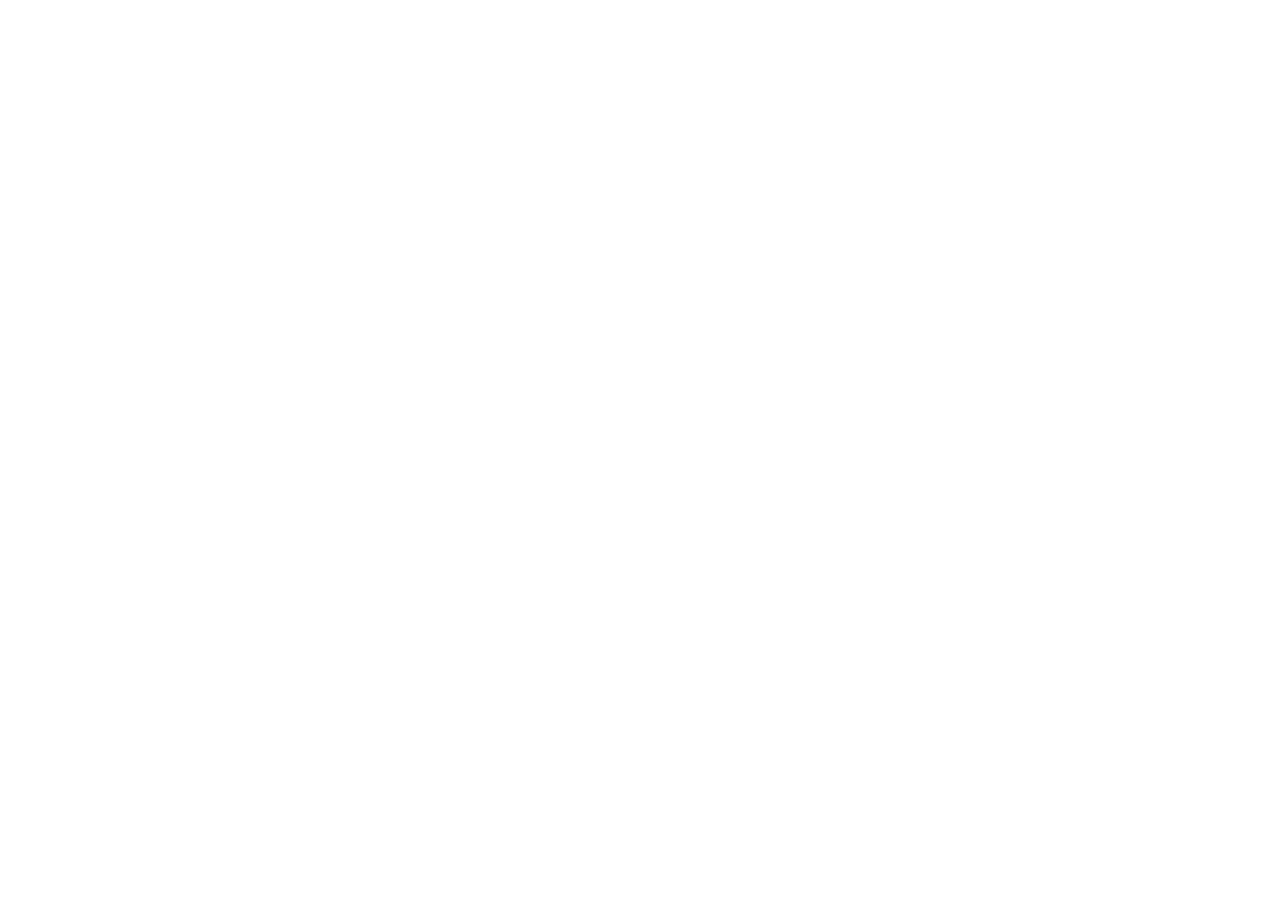
==== index.html @ e7d1330d "starter project" ====
<!DOCTYPE html>
<html lang="en">
<head>
    <title>Javascript Game</title>
    <meta charset="UTF-8">
    <!-- http://proger.i-forge.net/The_smallest_transparent_pixel/ -->
    <link rel="icon" href="[data-uri]">
</head>
<body>

</body>
</html>
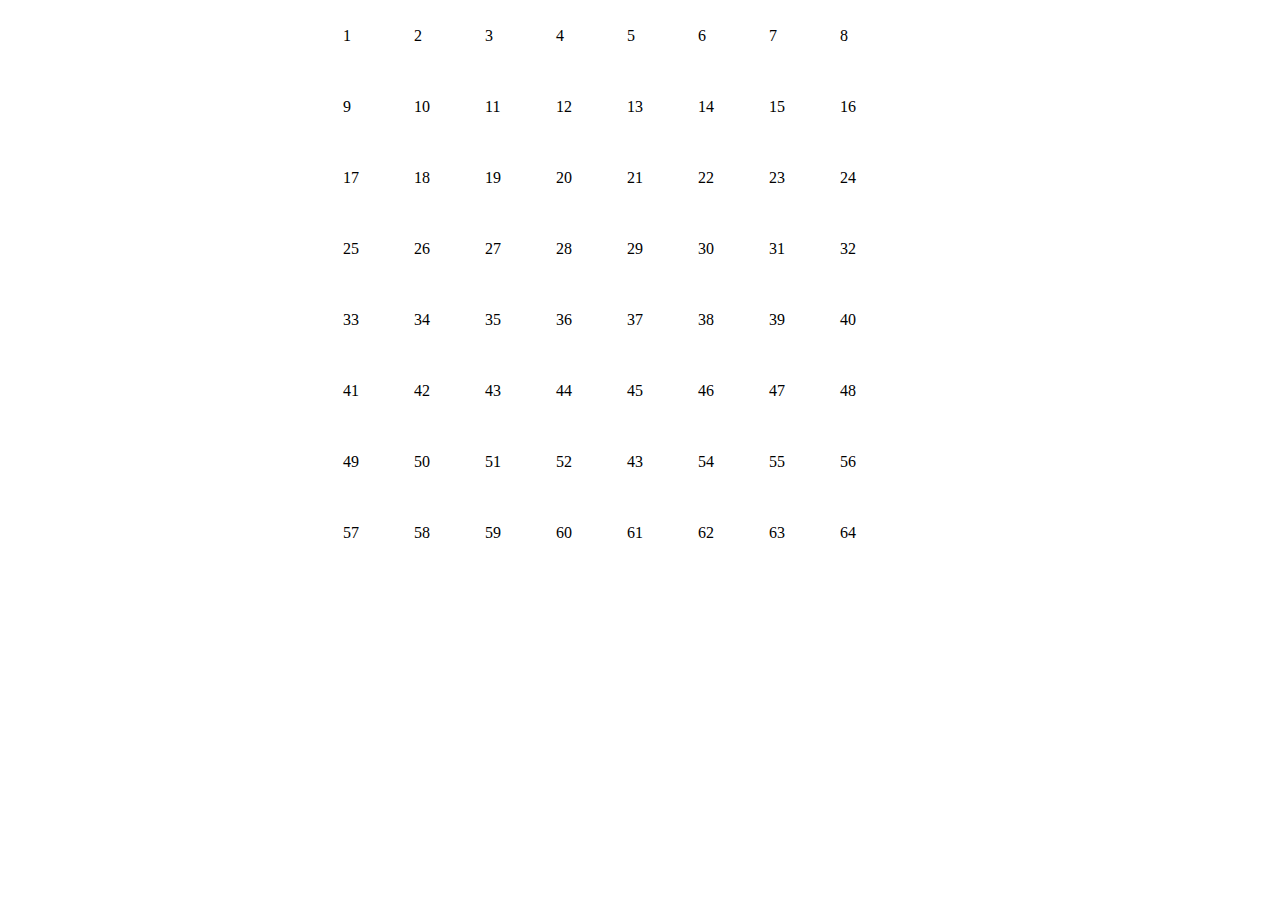
==== commit a298e5d5: "Availability of moving objects but without any conditions resulting in further app malfunctions" ====
--- a/index.html
+++ b/index.html
@@ -4,9 +4,94 @@
     <title>Javascript Game</title>
     <meta charset="UTF-8">
     <!-- http://proger.i-forge.net/The_smallest_transparent_pixel/ -->
+    <link rel="stylesheet" href="style_actual.css">
+    <script src="game.js" charset="utf-8"></script>
     <link rel="icon" href="[data-uri]">
 </head>
 <body>
-
+    <div class="container">
+      <div class="table">
+        <div class="col" id="1">
+          <div class="square">1</div>
+          <div class="square">9</div>
+          <div class="square">17</div>
+          <div class="square">25</div>
+          <div class="square">33</div>
+          <div class="square">41</div>
+          <div class="square">49</div>
+          <div class="square">57</div>
+        </div>
+        <div class="col" id="2">
+          <div class="square">2</div>
+          <div class="square">10</div>
+          <div class="square">18</div>
+          <div class="square">26</div>
+          <div class="square">34</div>
+          <div class="square">42</div>
+          <div class="square">50</div>
+          <div class="square">58</div>
+        </div>
+        <div class="col" id="3">
+          <div class="square">3</div>
+          <div class="square">11</div>
+          <div class="square">19</div>
+          <div class="square">27</div>
+          <div class="square">35</div>
+          <div class="square">43</div>
+          <div class="square">51</div>
+          <div class="square">59</div>
+        </div>
+        <div class="col" id="4">
+          <div class="square">4</div>
+          <div class="square">12</div>
+          <div class="square">20</div>
+          <div class="square">28</div>
+          <div class="square">36</div>
+          <div class="square">44</div>
+          <div class="square">52</div>
+          <div class="square">60</div>
+        </div>
+        <div class="col" id="5">
+          <div class="square">5</div>
+          <div class="square">13</div>
+          <div class="square">21</div>
+          <div class="square">29</div>
+          <div class="square">37</div>
+          <div class="square">45</div>
+          <div class="square">43</div>
+          <div class="square">61</div>
+        </div>
+        <div class="col" id="6">
+          <div class="square">6</div>
+          <div class="square">14</div>
+          <div class="square">22</div>
+          <div class="square">30</div>
+          <div class="square">38</div>
+          <div class="square">46</div>
+          <div class="square">54</div>
+          <div class="square">62</div>
+        </div>
+        <div class="col" id="7">
+          <div class="square">7</div>
+          <div class="square">15</div>
+          <div class="square">23</div>
+          <div class="square">31</div>
+          <div class="square">39</div>
+          <div class="square">47</div>
+          <div class="square">55</div>
+          <div class="square">63</div>
+        </div>
+        <div class="col" id="8">
+          <div class="square">8</div>
+          <div class="square">16</div>
+          <div class="square">24</div>
+          <div class="square">32</div>
+          <div class="square">40</div>
+          <div class="square">48</div>
+          <div class="square">56</div>
+          <div class="square">64</div>
+        </div>
+      </div>
+    </div>
 </body>
 </html>
--- a/style_actual.css
+++ b/style_actual.css
@@ -0,0 +1,30 @@
+
+.container {
+    margin: 0 auto;
+    display: flex;
+    width: 600px;
+    height: 600px;
+    align-items: center;
+}
+
+.table{
+    display: flex;
+    align-self: center;
+}
+
+.col {
+    display: flex;
+    flex-direction: column;
+    align-items: center;
+}
+
+.square{
+    margin: 3px;
+    border: 4px  #cdcdcd;
+    border-radius: 5px ;
+    width: 65px;
+    height: 65px;
+}
+
+
+
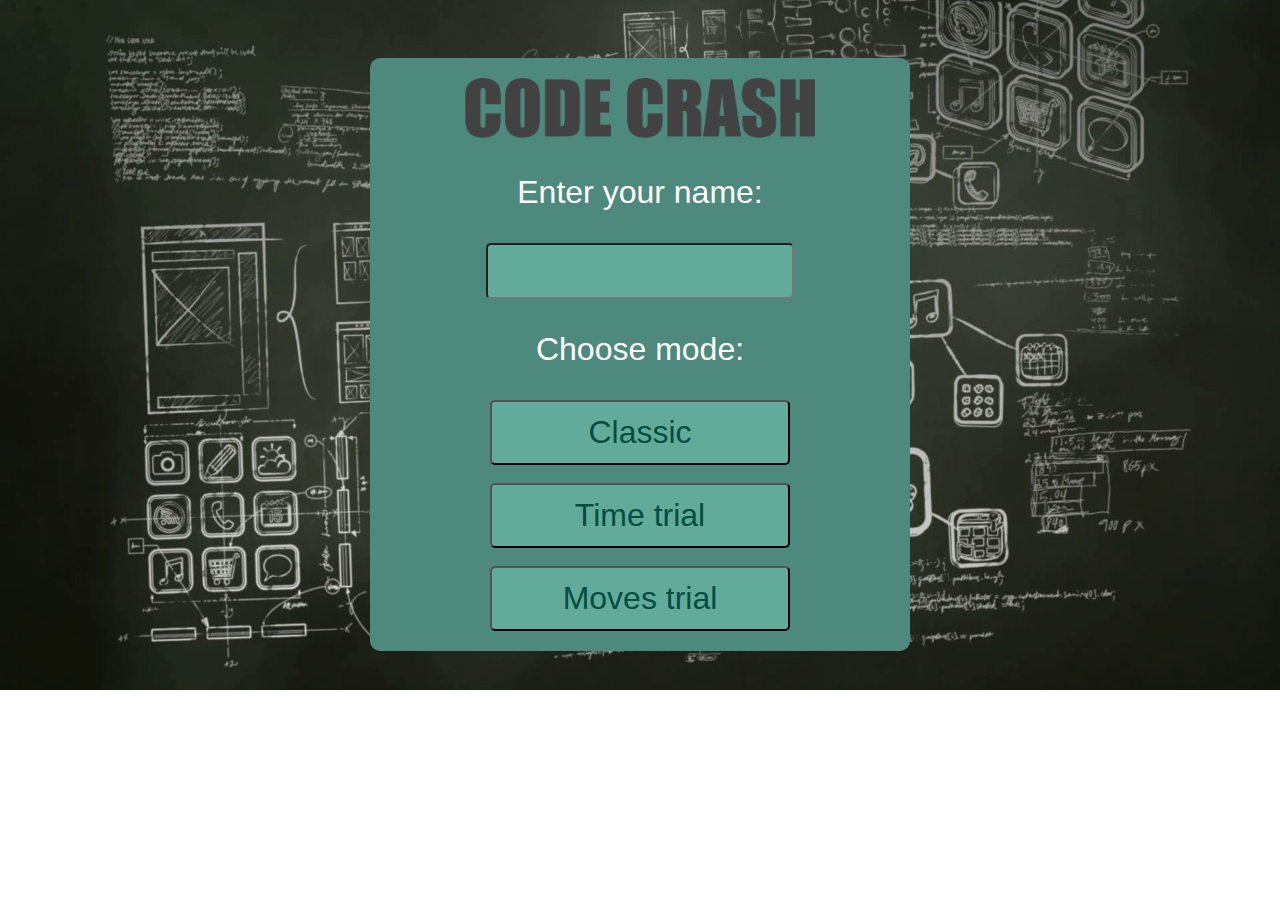
==== commit ce1fbf8a: "some work on layout, not finished" ====
--- a/index.html
+++ b/index.html
@@ -1,97 +1,42 @@
 <!DOCTYPE html>
 <html lang="en">
 <head>
-    <title>Javascript Game</title>
+    <title>Code Crash</title>
     <meta charset="UTF-8">
-    <!-- http://proger.i-forge.net/The_smallest_transparent_pixel/ -->
-    <link rel="stylesheet" href="style_actual.css">
-    <script src="game.js" charset="utf-8"></script>
-    <link rel="icon" href="[data-uri]">
+    <link rel="stylesheet" href="style.css">
 </head>
 <body>
-    <div class="container">
-      <div class="table">
-        <div class="col" id="1">
-          <div class="square">1</div>
-          <div class="square">9</div>
-          <div class="square">17</div>
-          <div class="square">25</div>
-          <div class="square">33</div>
-          <div class="square">41</div>
-          <div class="square">49</div>
-          <div class="square">57</div>
+    <div class="chooseContainer" id="welcome">
+        <img class="img" src="code.png">
+        <p>Enter your name:</p>
+        <form method="post">
+            <input id="name">
+        </form>
+        <p>Choose mode:</p>
+        <button id="btnClasssic" onclick="OnClickEvent('classic')">Classic</button>
+        <br><br>
+        <button id="btnTimeTrial" onclick="OnClickEvent('time_trial')">Time trial</button>
+        <br><br>
+        <button id="btnMovesTrial" onclick="OnClickEvent('moves_trial')">Moves trial</button>
+    </div>
+    <div id="score" class="score" style="display:none">
+        <h1 id="scorePlayer"></h1>
+        <h1 id="scorePoints">0</h1>
+        <div>
+            <button class="endGame" id="exit" onclick="endGame()">END GAME</button>
         </div>
-        <div class="col" id="2">
-          <div class="square">2</div>
-          <div class="square">10</div>
-          <div class="square">18</div>
-          <div class="square">26</div>
-          <div class="square">34</div>
-          <div class="square">42</div>
-          <div class="square">50</div>
-          <div class="square">58</div>
+    </div>
+    <div id="container" class="container" style="display:none">
+      <div class="table"></div>
+    </div>
+    <div class="container" id="highScoresContainer" style="display:none">
+        <div id="highScores" >
+            <h2 id="finalScore">High Scores</h2>
+            <ol id="highScoresList"></ol>
         </div>
-        <div class="col" id="3">
-          <div class="square">3</div>
-          <div class="square">11</div>
-          <div class="square">19</div>
-          <div class="square">27</div>
-          <div class="square">35</div>
-          <div class="square">43</div>
-          <div class="square">51</div>
-          <div class="square">59</div>
-        </div>
-        <div class="col" id="4">
-          <div class="square">4</div>
-          <div class="square">12</div>
-          <div class="square">20</div>
-          <div class="square">28</div>
-          <div class="square">36</div>
-          <div class="square">44</div>
-          <div class="square">52</div>
-          <div class="square">60</div>
-        </div>
-        <div class="col" id="5">
-          <div class="square">5</div>
-          <div class="square">13</div>
-          <div class="square">21</div>
-          <div class="square">29</div>
-          <div class="square">37</div>
-          <div class="square">45</div>
-          <div class="square">43</div>
-          <div class="square">61</div>
-        </div>
-        <div class="col" id="6">
-          <div class="square">6</div>
-          <div class="square">14</div>
-          <div class="square">22</div>
-          <div class="square">30</div>
-          <div class="square">38</div>
-          <div class="square">46</div>
-          <div class="square">54</div>
-          <div class="square">62</div>
-        </div>
-        <div class="col" id="7">
-          <div class="square">7</div>
-          <div class="square">15</div>
-          <div class="square">23</div>
-          <div class="square">31</div>
-          <div class="square">39</div>
-          <div class="square">47</div>
-          <div class="square">55</div>
-          <div class="square">63</div>
-        </div>
-        <div class="col" id="8">
-          <div class="square">8</div>
-          <div class="square">16</div>
-          <div class="square">24</div>
-          <div class="square">32</div>
-          <div class="square">40</div>
-          <div class="square">48</div>
-          <div class="square">56</div>
-          <div class="square">64</div>
-        </div>
-      </div>
     </div>
+<!--    <script src="data.js"></script>-->
+   <script src="game.js" charset="utf-8"></script>
+   <script src="highScores.js" charset="utf-8"></script>
 </body>
 </html>
--- a/style.css
+++ b/style.css
@@ -0,0 +1,159 @@
+h1 {
+  font-family: "Montserrat", sans-serif;
+  color: rgb(55, 55, 55);
+  text-transform: uppercase;
+  margin-top: 10px;
+}
+h2{
+  font-family: "Montserrat", sans-serif;
+  font-size: x-large;
+  color: rgb(55, 55, 55);
+  text-transform: uppercase;
+  margin-top: 10px;
+}
+.container {
+  background-color: rgba(256, 256, 256, 0.5);
+  border-radius: 10px;
+  margin-top: 50px;
+  margin-left: 50px;
+  margin-right: 50px;
+  margin-bottom: 50px;
+  padding: 20px;
+  min-width: 200px;
+  /*display: flex;*/
+  flex-direction: column;
+  align-items: center;
+  text-align: center;
+  box-shadow: 0 2px 4px rgba(0, 0, 0, 0.5) inset, 0 1px 0 #fff;
+  color: #85796b;
+}
+
+body {
+  background-image: url("background3.jpg");
+  background-position: center;
+  background-size: cover;
+  background-repeat: no-repeat;
+  display: flex;
+}
+.score {
+  background-color: rgba(256, 256, 256, 0.5);
+  border-radius: 10px;
+  margin-top: 200px;
+  margin-left: 200px;
+  margin-bottom: 350px;
+  min-width: 200px;
+  max-height: 130px;
+  flex-direction: column;
+  align-items: center;
+  text-align: center;
+  box-shadow: 0 2px 4px rgba(0, 0, 0, 0.5) inset, 0 1px 0 #fff;
+  color: #85796b;
+}
+.table {
+  display: flex;
+  align-self: center;
+}
+
+.col {
+  display: flex;
+  flex-direction: column;
+  align-items: center;
+}
+
+.square {
+  margin: 3px;
+  border: 4px #cdcdcd;
+  border-radius: 5px;
+  width: 65px;
+  height: 65px;
+}
+
+.square:hover {
+  cursor: grab;
+}
+
+.endGame {
+  margin-top: 200px;
+  border-radius: 8px;
+  padding: 20px;
+  align-items: center;
+  text-align: center;
+  font-size: 16px;
+  margin: 4px 2px;
+  max-block-size: 60px;
+}
+.chooseContainer{
+    background-color: rgba(77, 137, 124, 1);
+  border-radius: 10px;
+    margin-left: auto;
+    margin-right: auto;
+    margin-top: 50px;
+  padding: 20px;
+  min-width: 500px;
+    min-height: 550px;
+  display: inline;
+    justify-content: center;
+  align-items: center;
+  text-align: center;
+  /*box-shadow: 0 2px 4px rgba(0, 0, 0, 0.5) inset, 0 1px 0 #fff;*/
+  /*color: #85796b;*/
+}
+.img{
+  max-width: 350px;
+}
+p{
+  color: white;
+  font-family: "Montserrat", sans-serif;
+  font-size: xx-large;
+}
+button{
+  background-color: rgba(98,171,155,1) ;
+  border-radius: 5px;
+  min-width: 300px;
+  min-height: 65px;
+  font-size: xx-large;
+  color: rgb(6,77,64);
+  font-family: "Montserrat", sans-serif;
+}
+input{
+  background-color: rgba(98,171,155,1) ;
+  border-radius: 5px;
+  max-width: 300px;
+  min-height: 50px;
+  text-align: center;
+  font-size: xx-large;
+  color: rgb(6,77,64);
+  font-family: "Montserrat", sans-serif;
+}
+
+#highScoresList{
+  list-style: none;
+  padding-left: 0;
+  margin-bottom: 4rem;
+}
+
+.high-score{
+  font-size: 2.8rem;
+  margin-bottom: 0.5rem;
+  color: black;
+}
+.scoreContainer{
+   background-color: rgba(256, 256, 256, 0.5);
+  border-radius: 3px;
+  /*margin-top: 10px;*/
+  margin-left: 10px;
+  margin-right: 10px;
+  /*margin-bottom: 10px;*/
+  padding: 7px;
+  font-size: large;
+  font-family: "Montserrat", sans-serif;
+  min-width: 190px;
+  /*max-width: 200px;*/
+  /*max-height: 550px;*/
+  /*display: flex;*/
+  flex-direction: column;
+  align-items: center;
+  text-align: center;
+  box-shadow: 0 2px 4px rgba(0, 0, 0, 0.5) inset, 0 1px 0 #fff;
+  color: #85796b;
+}
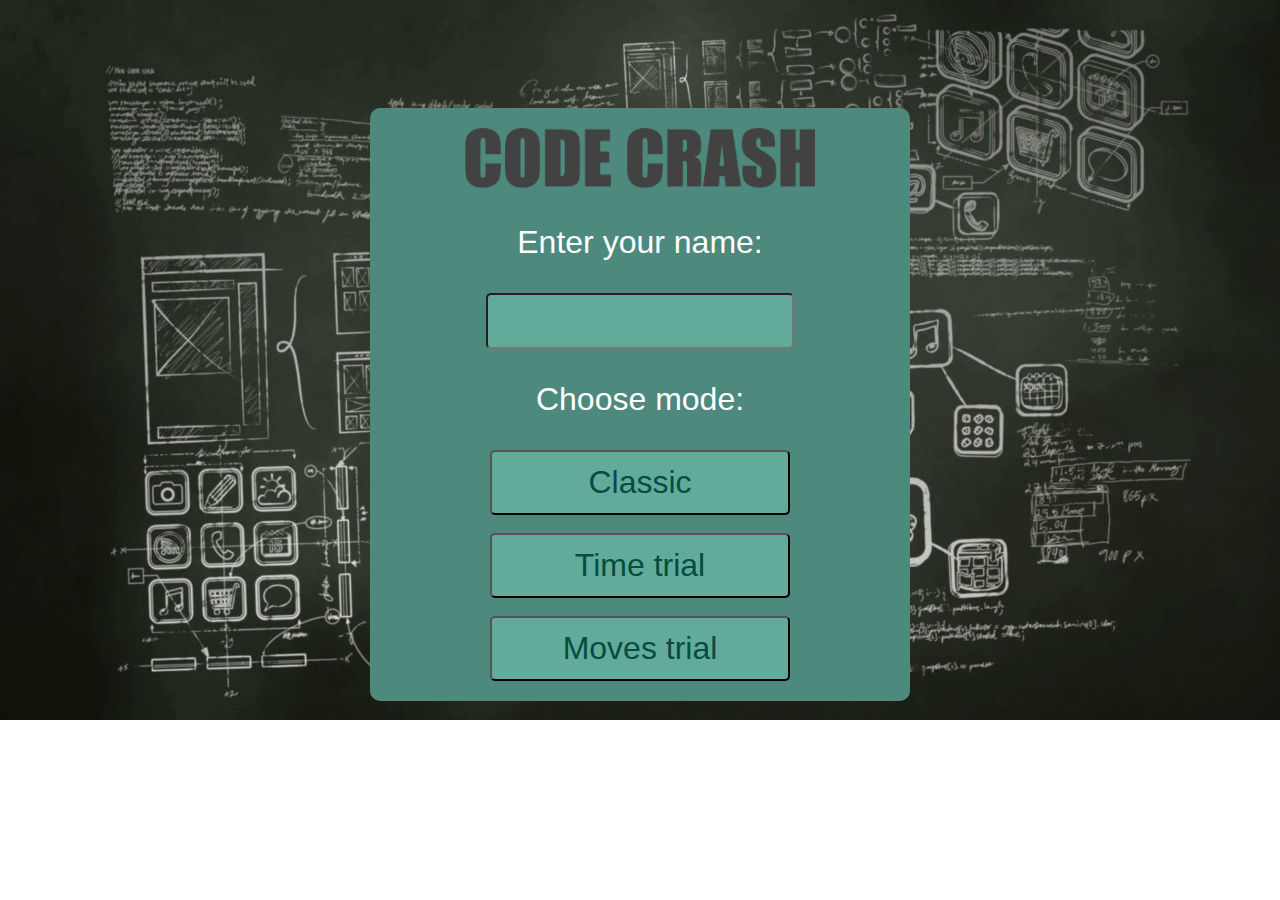
==== commit f05d7f6b: "Merge remote-tracking branch 'origin/development' into development" ====
--- a/index.html
+++ b/index.html
@@ -13,15 +13,25 @@
             <input id="name">
         </form>
         <p>Choose mode:</p>
-        <button id="btnClasssic" onclick="OnClickEvent('classic')">Classic</button>
+        <button id="btnClasssic" onclick="onClickEvent(0)">Classic</button>
         <br><br>
-        <button id="btnTimeTrial" onclick="OnClickEvent('time_trial')">Time trial</button>
+        <button id="btnTimeTrial" onclick="onClickEvent(1)">Time trial</button>
         <br><br>
-        <button id="btnMovesTrial" onclick="OnClickEvent('moves_trial')">Moves trial</button>
+        <button id="btnMovesTrial" onclick="onClickEvent(2)">Moves trial</button>
     </div>
     <div id="score" class="score" style="display:none">
+        <div class="timeAndMoves">
         <h1 id="scorePlayer"></h1>
         <h1 id="scorePoints">0</h1>
+        </div>
+        <div class="timeAndMoves" id="time" style="display:none">
+            <h1>Time remaining</h1>
+            <h1 id="timeCounter"></h1>
+        </div>
+        <div class="timeAndMoves" id="moves" style="display:none">
+            <h1>Moves remaining</h1>
+            <h1 id="movescounter"></h1>
+        </div>
         <div>
             <button class="endGame" id="exit" onclick="endGame()">END GAME</button>
         </div>
--- a/style.css
+++ b/style.css
@@ -3,6 +3,7 @@
   color: rgb(55, 55, 55);
   text-transform: uppercase;
   margin-top: 10px;
+  font-size: x-large;
 }
 h2{
   font-family: "Montserrat", sans-serif;
@@ -14,13 +15,12 @@
 .container {
   background-color: rgba(256, 256, 256, 0.5);
   border-radius: 10px;
-  margin-top: 50px;
+  margin-top: 100px;
   margin-left: 50px;
   margin-right: 50px;
   margin-bottom: 50px;
   padding: 20px;
   min-width: 200px;
-  /*display: flex;*/
   flex-direction: column;
   align-items: center;
   text-align: center;
@@ -30,24 +30,19 @@
 
 body {
   background-image: url("background3.jpg");
-  background-position: center;
   background-size: cover;
   background-repeat: no-repeat;
   display: flex;
 }
 .score {
-  background-color: rgba(256, 256, 256, 0.5);
-  border-radius: 10px;
-  margin-top: 200px;
-  margin-left: 200px;
+  margin-top: 100px;
+  margin-left: 100px;
   margin-bottom: 350px;
   min-width: 200px;
-  max-height: 130px;
+  max-height: 30px;
   flex-direction: column;
   align-items: center;
   text-align: center;
-  box-shadow: 0 2px 4px rgba(0, 0, 0, 0.5) inset, 0 1px 0 #fff;
-  color: #85796b;
 }
 .table {
   display: flex;
@@ -82,21 +77,21 @@
   margin: 4px 2px;
   max-block-size: 60px;
 }
-.chooseContainer{
-    background-color: rgba(77, 137, 124, 1);
+
+.chooseContainer {
+  background-color: rgba(77, 137, 124, 1);
   border-radius: 10px;
-    margin-left: auto;
-    margin-right: auto;
-    margin-top: 50px;
+  margin-left: auto;
+  margin-right: auto;
+  margin-top: 100px;
   padding: 20px;
   min-width: 500px;
-    min-height: 550px;
+  min-height: 550px;
   display: inline;
-    justify-content: center;
+  justify-content: center;
   align-items: center;
   text-align: center;
-  /*box-shadow: 0 2px 4px rgba(0, 0, 0, 0.5) inset, 0 1px 0 #fff;*/
-  /*color: #85796b;*/
+
 }
 .img{
   max-width: 350px;
@@ -137,23 +132,39 @@
   margin-bottom: 0.5rem;
   color: black;
 }
-.scoreContainer{
-   background-color: rgba(256, 256, 256, 0.5);
+
+.scoreContainer {
+  background-color: rgba(256, 256, 256, 0.5);
   border-radius: 3px;
-  /*margin-top: 10px;*/
   margin-left: 10px;
   margin-right: 10px;
-  /*margin-bottom: 10px;*/
   padding: 7px;
   font-size: large;
   font-family: "Montserrat", sans-serif;
   min-width: 190px;
-  /*max-width: 200px;*/
-  /*max-height: 550px;*/
-  /*display: flex;*/
   flex-direction: column;
   align-items: center;
   text-align: center;
   box-shadow: 0 2px 4px rgba(0, 0, 0, 0.5) inset, 0 1px 0 #fff;
   color: #85796b;
 }
+
+.nomoremoves {
+  text-align: center;
+  padding: 1em;
+  border: 0.5em solid black;
+  width: 4em;
+  height: 4em;
+  border-radius: 100%;
+}
+.timeAndMoves{
+  background-color: rgba(256, 256, 256, 0.5);
+  border-radius: 10px;
+  margin-bottom: 30px;
+  width: 300px;
+  flex-direction: column;
+  align-items: center;
+  text-align: center;
+  box-shadow: 0 2px 4px rgba(0, 0, 0, 0.5) inset, 0 1px 0 #fff;
+  color: #85796b;
+}